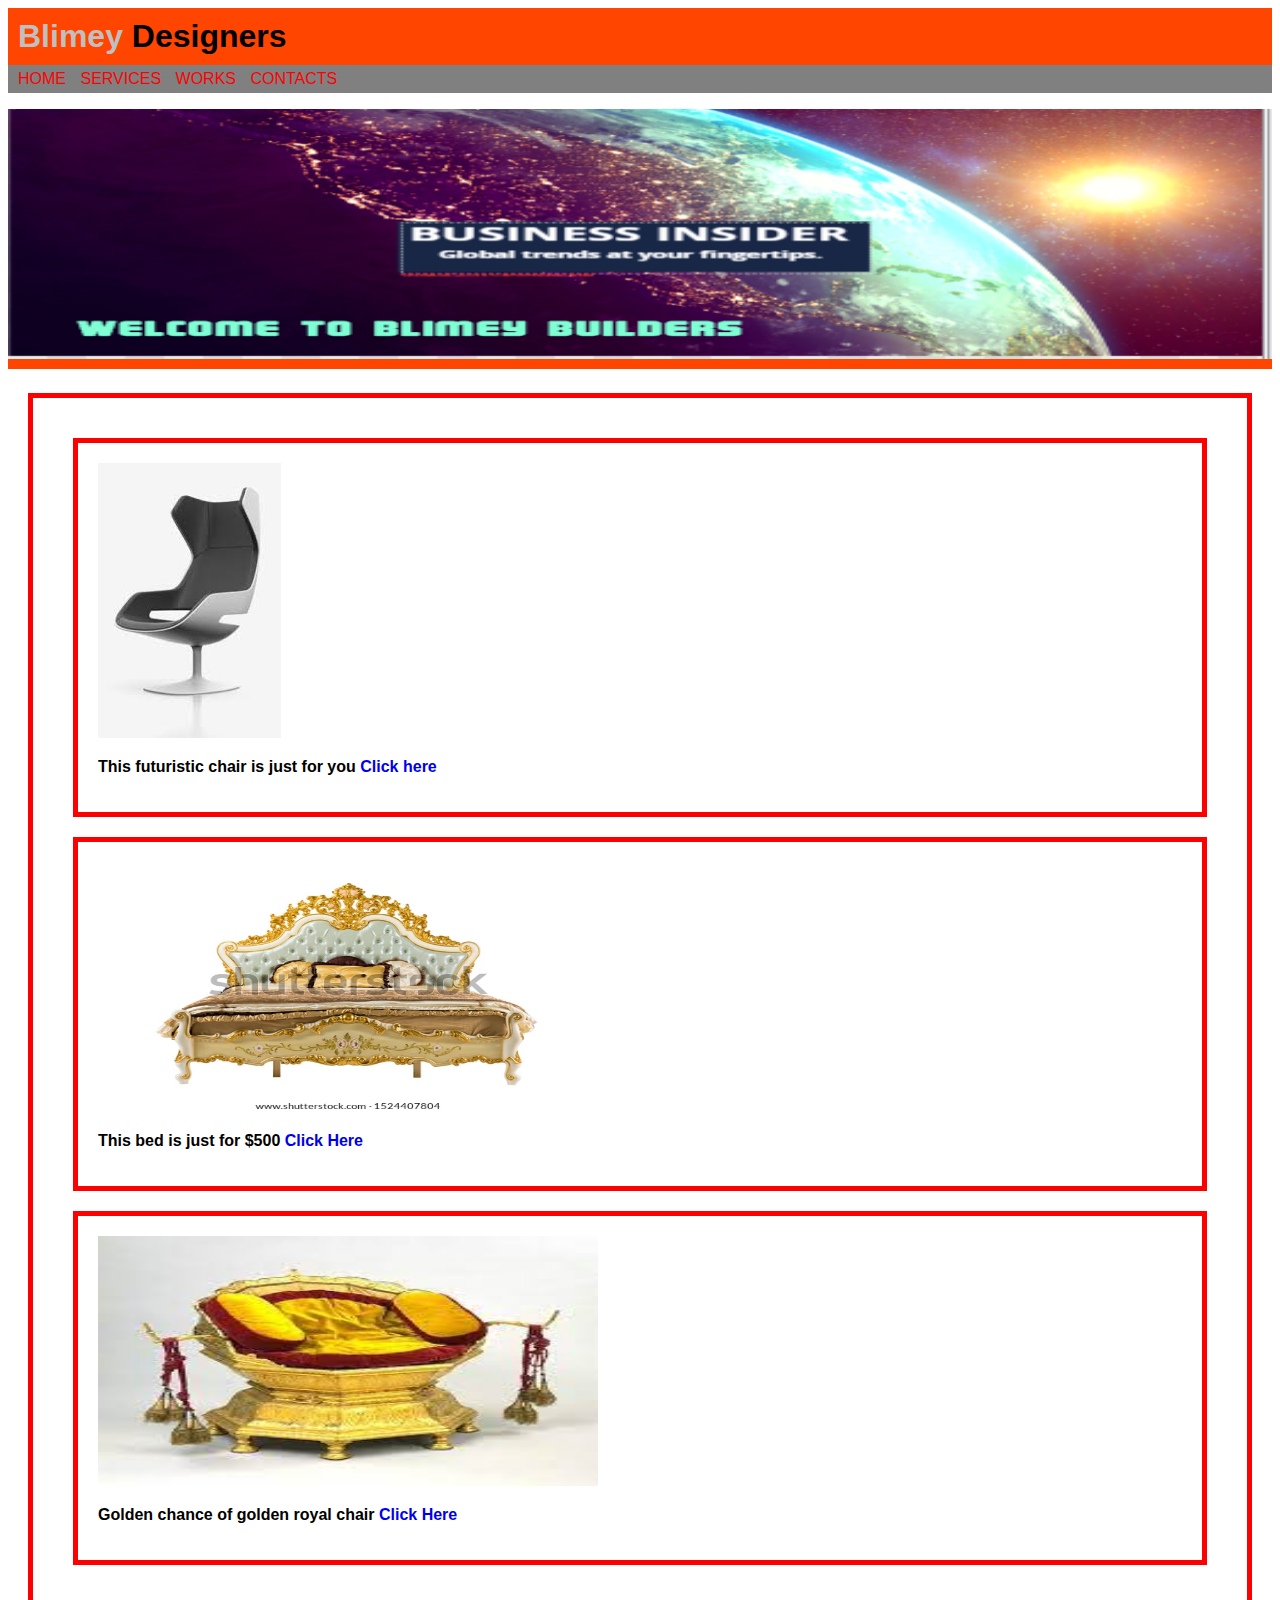
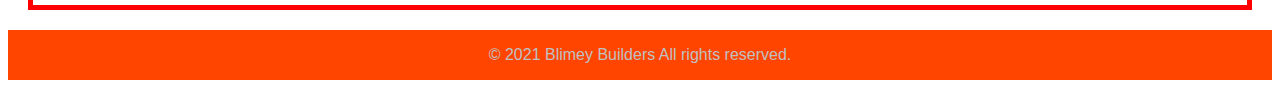
==== index.html @ 281c95da "Add files via upload" ====
<!DOCTYPE html>
<html lang="en">
  <head>
    <meta charset="UTF-8" />
    <meta name="viewport" content="width=device-width, initial-scale=1.0" />
    <link rel="stylesheet" href="style.css" />
    <title>Blimey Designers</title>
  </head>

  <body>
    <header>
      <h1><span class="aditya">Blimey</span> Designers</h1>
      <nav>
        <ul class="yes">
          <li>
            <a href="index.html">Home</a>
          </li>
          <li>
            <a href="services.html">Services</a>
          </li>
          <li>
            <a href="works.html">Works</a>
          </li>
          <li>
            <a href="contacts.html">Contacts</a>
          </li>
        </ul>
      </nav>
    </header>
    <section class="home">
      <img
        src="assets/yes.png"
        alt="image"
        width="100%"
        height="250px"
        class="paddy"
      />
    </section>
    <section class="section_2">
      <div class="section_2" id="good">
        <img src="/assets/chair.jpg" alt="" />
        <p>
          This futuristic chair is just for you
          <a href="services.html">Click here</a>
        </p>
      </div>
      <div class="section_2" id="good">
        <img src="/assets/bed.webp" alt="" width="500px" height="250px" />
        <p>This bed is just for $500 <a href="services.html">Click Here</a></p>
      </div>
      <div class="section_2" id="good">
        <img src="/assets/gold.jpg" alt="" width="500px" height="250px" />
        <p>
          Golden chance of golden royal chair
          <a href="services.html">Click Here</a>
        </p>
      </div>
    </section>
    <footer>
      <div class="footer">
        <div>
          <p>&copy; 2021 Blimey Builders All rights reserved.</p>
        </div>
      </div>
    </footer>
  </body>
</html>
---- style.css ----
* {
  font-family: Arial, Helvetica, sans-serif;
  overflow-x: hidden;
}

.yes li {
  text-decoration: none;
  list-style: none;
  display: inline;
}

a {
  text-decoration: none;
}

.yes {
  padding: 5px;
  width: 100%;
  background-color: gray;
  margin-top: 0;
}

header h1 {
  background-color: orangered;
  width: 100%;
  margin: 0;
  padding: 10px;
}

.aditya {
  color: silver;
  font-weight: bolder;
}

.yes a {
  text-transform: uppercase;
  color: red;
  padding: 5px;
}

.yes a:hover {
  color: aqua;
  font-weight: bolder;
  padding: 2px;
}

.paddy {
  margin: 0;
  border-bottom: 10px orangered solid;
}

.section_2 {
  margin: 20px;
  padding: 20px;
  border: 5px red solid;
}

.section_2 p {
  font-weight: bold;
}

.section_3 {
  margin: 20px;
  padding: 20px;
  border: 5px royalblue solid;
}

.section_3 p {
  font-weight: bold;
}

.section_4 {
  margin: 20px;
  padding: 20px;
  border: 5px gold solid;
}

.section_4 p {
  font-weight: bold;
}

footer {
  width: 100%;
  text-align: center;
  background-color: orangered;
  color: silver;
}

@media (max-width: 600px) {
  #good img {
    width: 100%;
  }
  #better img {
    width: 100%;
  }
  #best img {
    width: 100%;
  }
}
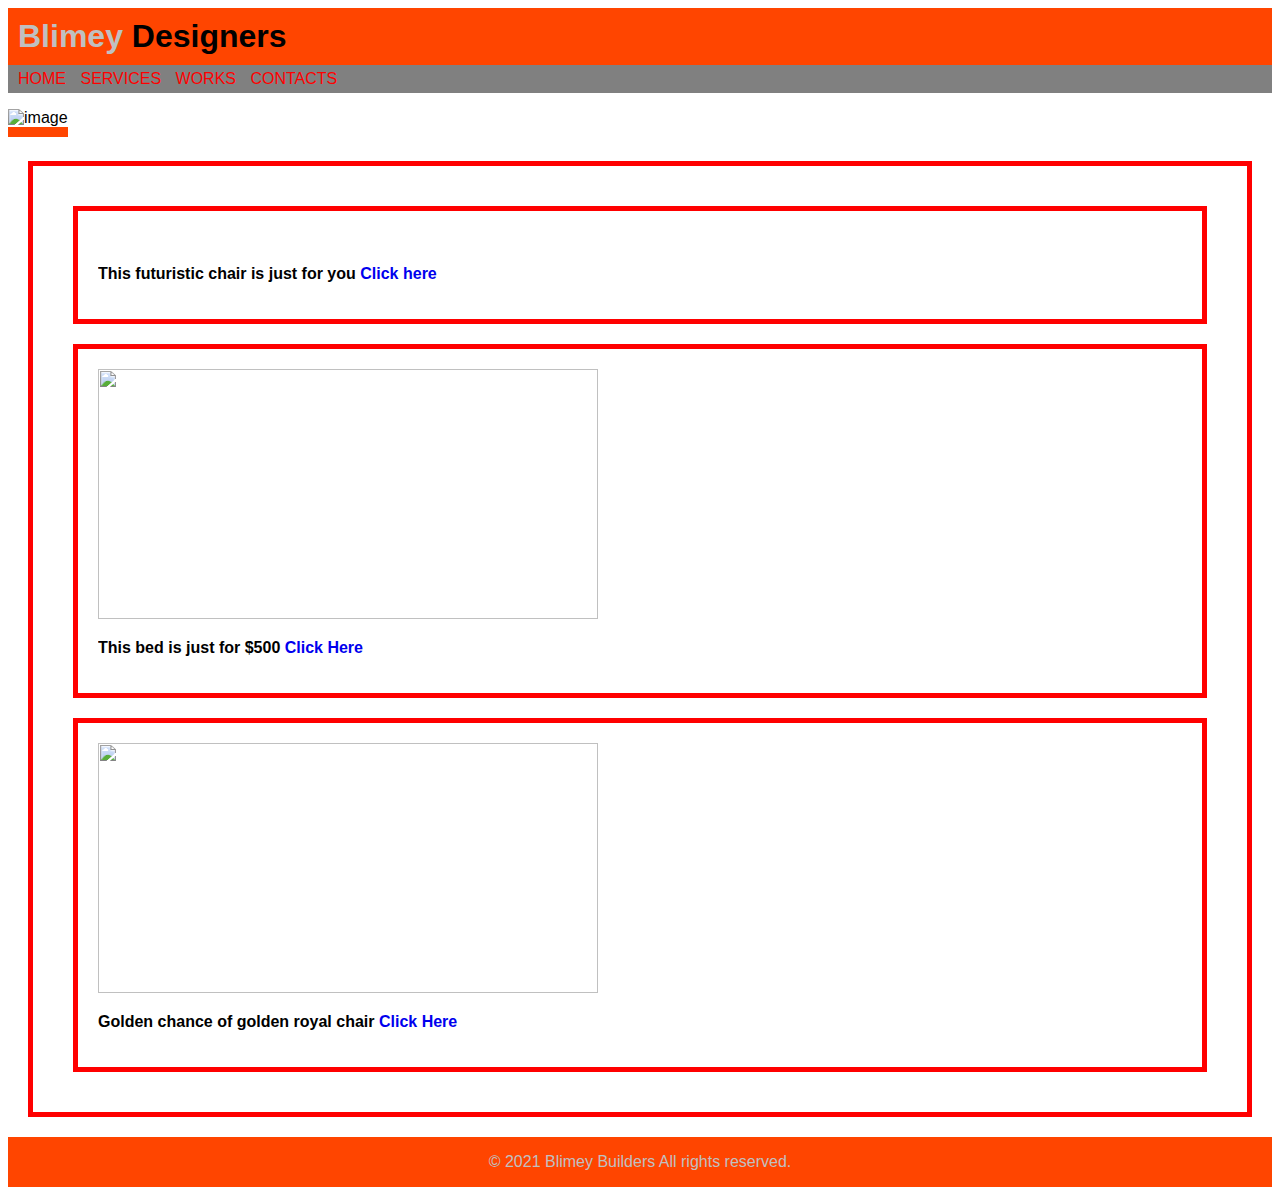
==== commit 5cee8d7e: "Update index.html" ====
--- a/index.html
+++ b/index.html
@@ -13,23 +13,23 @@
       <nav>
         <ul class="yes">
           <li>
-            <a href="index.html">Home</a>
+            <a href="/blimeybuilders/index.html">Home</a>
           </li>
           <li>
-            <a href="services.html">Services</a>
+            <a href="/blimeybuilders/services.html">Services</a>
           </li>
           <li>
-            <a href="works.html">Works</a>
+            <a href="/blimeybuilders/works.html">Works</a>
           </li>
           <li>
-            <a href="contacts.html">Contacts</a>
+            <a href="/blimeybuilders/contacts.html">Contacts</a>
           </li>
         </ul>
       </nav>
     </header>
     <section class="home">
       <img
-        src="assets/yes.png"
+        src="/blimeybuilders/assets/yes.png"
         alt="image"
         width="100%"
         height="250px"
@@ -38,21 +38,21 @@
     </section>
     <section class="section_2">
       <div class="section_2" id="good">
-        <img src="/assets/chair.jpg" alt="" />
+        <img src="/blimeybuilders/assets/chair.jpg" alt="" />
         <p>
           This futuristic chair is just for you
-          <a href="services.html">Click here</a>
+          <a href="/blimeybuilders/services.html">Click here</a>
         </p>
       </div>
       <div class="section_2" id="good">
-        <img src="/assets/bed.webp" alt="" width="500px" height="250px" />
-        <p>This bed is just for $500 <a href="services.html">Click Here</a></p>
+        <img src="/blimeybuilders/assets/bed.webp" alt="" width="500px" height="250px" />
+        <p>This bed is just for $500 <a href="/blimeybuilders/services.html">Click Here</a></p>
       </div>
       <div class="section_2" id="good">
-        <img src="/assets/gold.jpg" alt="" width="500px" height="250px" />
+        <img src="/blimeybuilders/assets/gold.jpg" alt="" width="500px" height="250px" />
         <p>
           Golden chance of golden royal chair
-          <a href="services.html">Click Here</a>
+          <a href="/blimeybuilders/services.html">Click Here</a>
         </p>
       </div>
     </section>
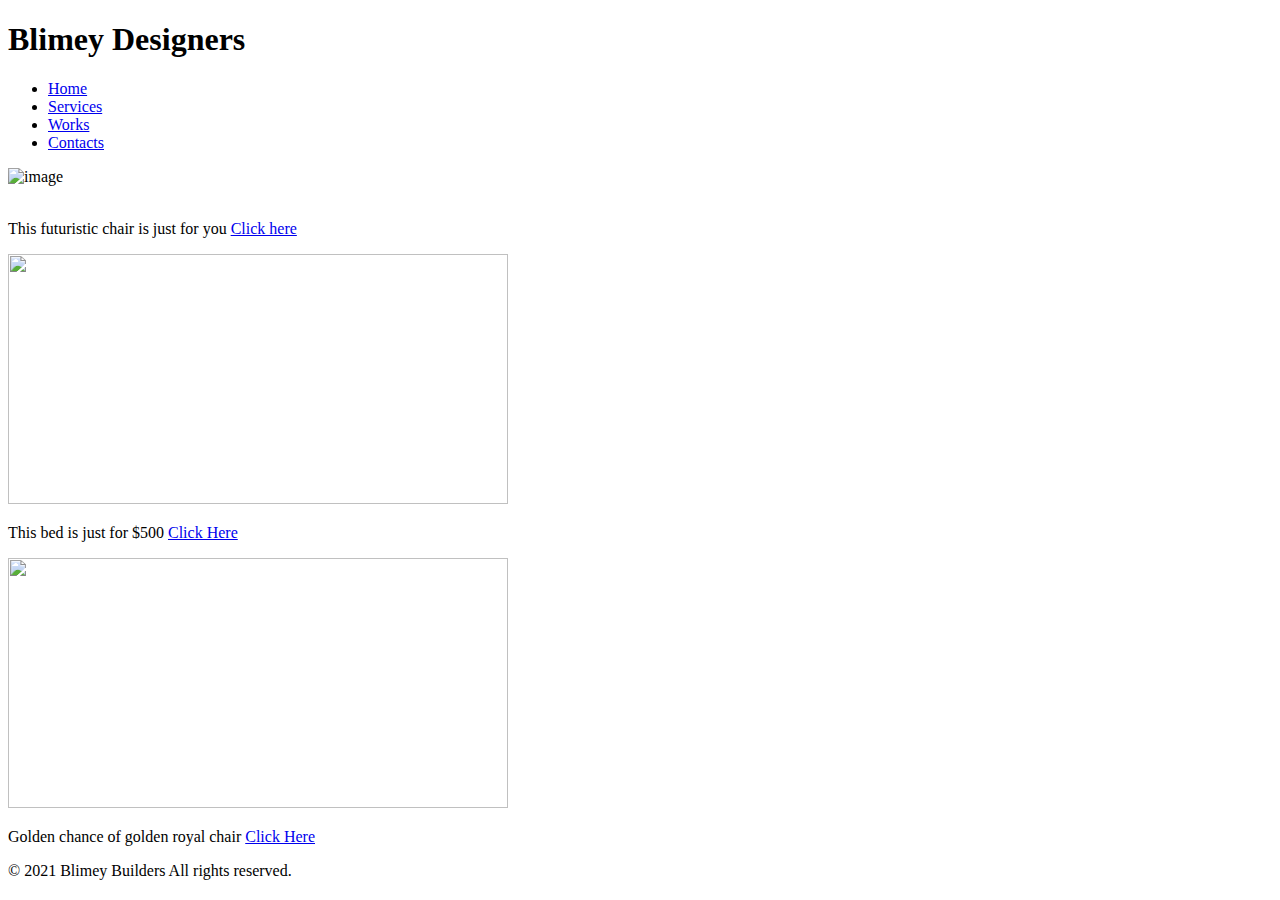
==== commit c163a862: "Update index.html" ====
--- a/index.html
+++ b/index.html
@@ -3,7 +3,7 @@
   <head>
     <meta charset="UTF-8" />
     <meta name="viewport" content="width=device-width, initial-scale=1.0" />
-    <link rel="stylesheet" href="style.css" />
+    <link rel="stylesheet" href="/blimeybuilders/style.css" />
     <title>Blimey Designers</title>
   </head>
 
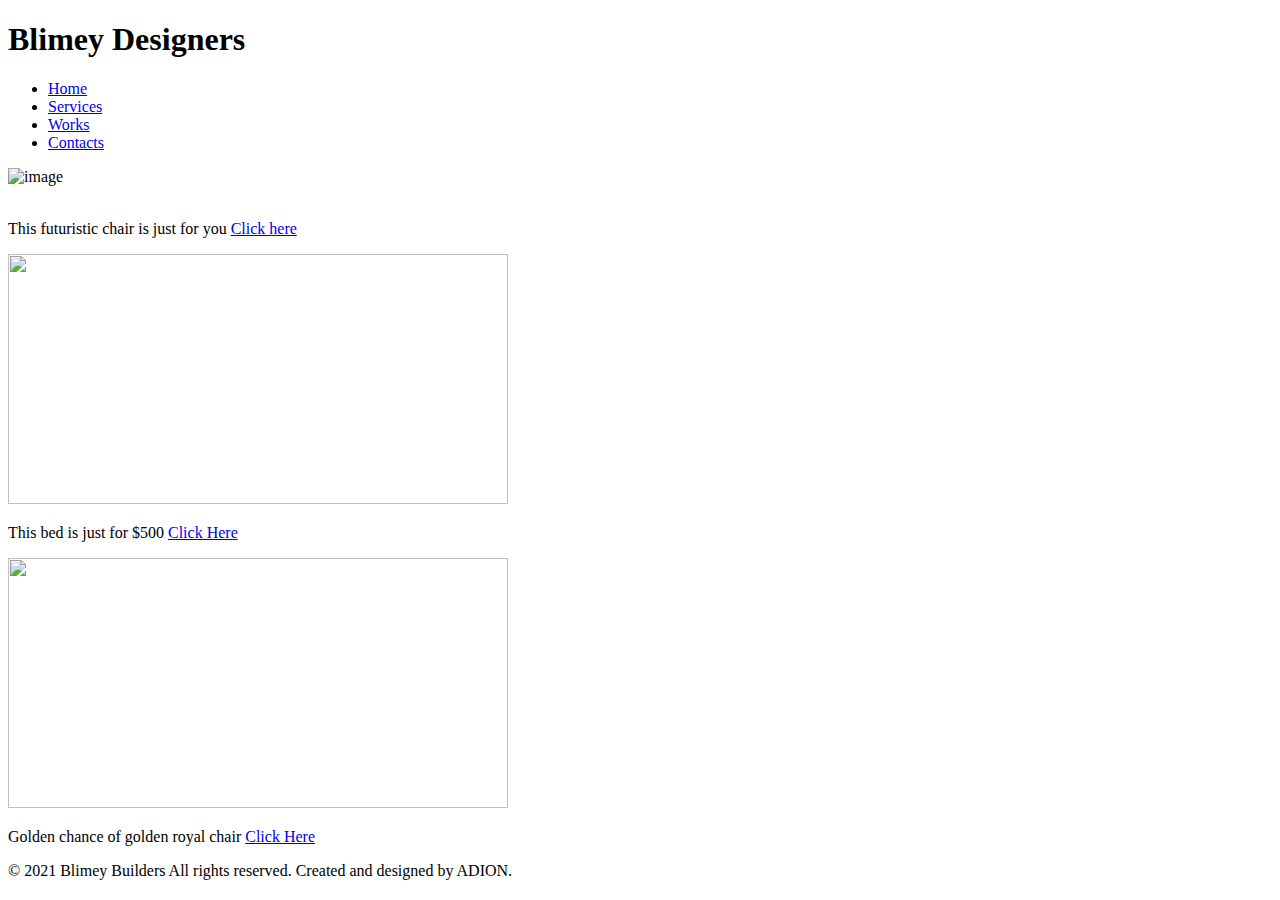
==== commit ba5ff271: "Update index.html" ====
--- a/index.html
+++ b/index.html
@@ -59,7 +59,7 @@
     <footer>
       <div class="footer">
         <div>
-          <p>&copy; 2021 Blimey Builders All rights reserved.</p>
+          <p>&copy; 2021 Blimey Builders All rights reserved.  Created and designed by ADION.</p>
         </div>
       </div>
     </footer>
